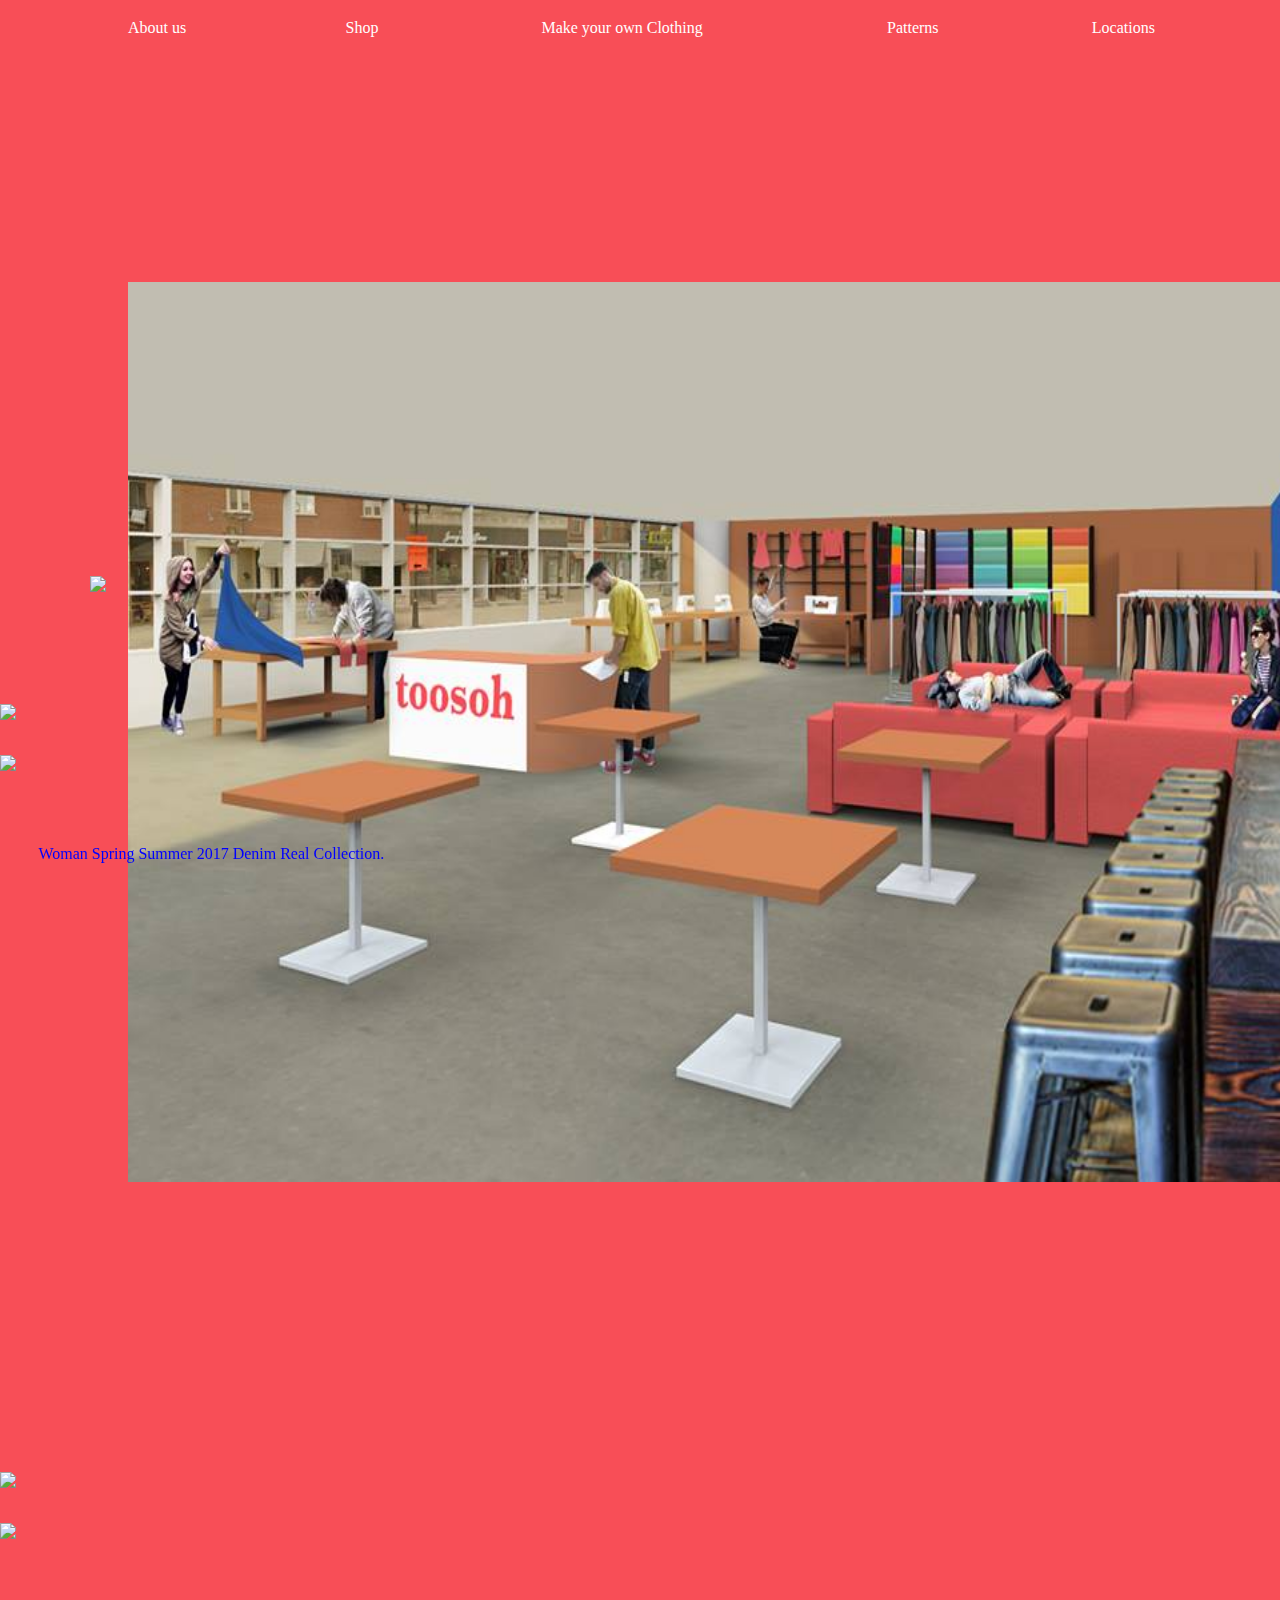
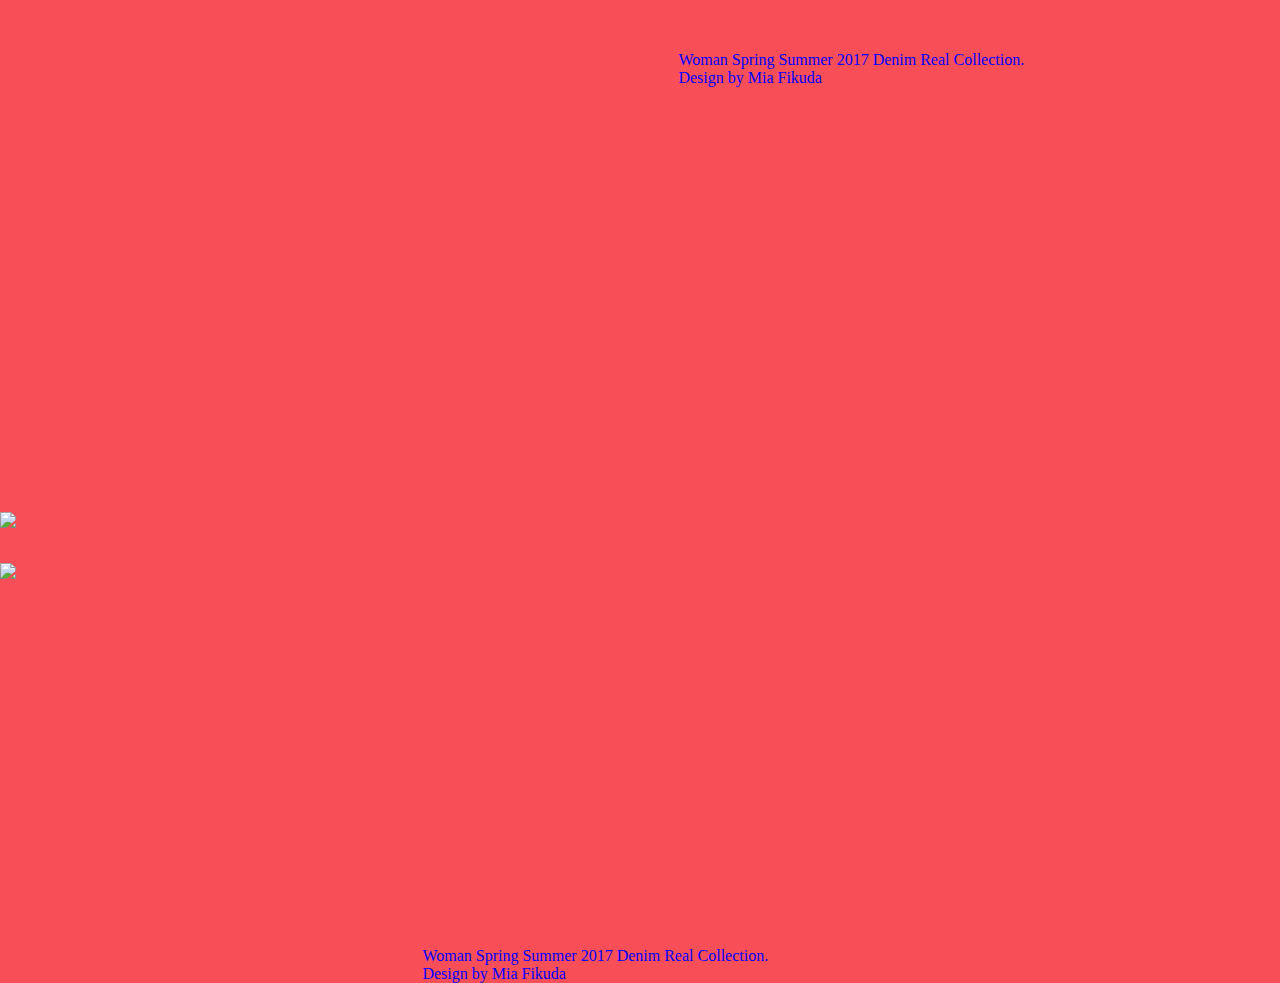
==== shop.html @ efaf29b5 "new image" ====
<!-- ************************************************************************
Daniel Munoz
MACONDO

************************************************************************ -->

<!DOCTYPE html>

<html lang="en">

<head class="no-skrollr">
  <meta http-equiv="content-type" content="text/html; charset=utf-8">

  <title>Too Soh</title>

  <!-- **************************- LINKS -**********************************-->

  <link rel="stylesheet" type="text/css" href="css/style.css" />

  <!-- jQuery  -->
  <script src="https://ajax.googleapis.com/ajax/libs/jquery/3.1.1/jquery.min.js"></script>

  <!-- jQuery UI -->
  <link rel="stylesheet" href="https://ajax.googleapis.com/ajax/libs/jqueryui/1.12.1/themes/smoothness/jquery-ui.css">
  <script src="https://ajax.googleapis.com/ajax/libs/jqueryui/1.12.1/jquery-ui.min.js"></script>

  <!-- My Javascript  -->
  <script src="js/script.js" content="text/javascript"></script>

  <!-- ScrollMagic  -->
  <script src="https://cdnjs.cloudflare.com/ajax/libs/gsap/1.19.0/TweenMax.min.js"></script>
  <script src="js/ScrollMagic.min.js"></script>
  <script type="text/javascript" src="dist/skrollr.min.js"></script>

  <!-- Animation Plug-in  -->
  <script src="js/plugins/animation.gsap.min.js"></script>

</head>


  <!-- **************************- BODY -**********************************-->

<body>
  <div id="header" data-200="opacity:0.0;" data-400="opacity:1;">
    <a href="index.html"><p id="about">About us</p></a>
    <a href="shop.html"><p id="shop">Shop</p></a>
    <a href="make.html"><p id="make">Make your own Clothing</p></a>
    <a href="patterns.html"><p id="patterns">Patterns</p></a>
    <a href="locations.html"><p id="locations">Locations</p></a>
  </div>

<div id="container">
    <div id="skrollr-body">

<img id="logo" data-0="margin-top: -39%; z-index:-2; " data-400=" margin-top: -60%; z-index:-2;" src="images/logo.png"> </img>

  <img id="grid" data-0="opacity:0.9;" data-100="opacity:0;" src="images/grid.png">
      <img id="promo1" data-0="margin-left:-60%;" data-500="margin-left:10%;" src="images/promo1.jpg">
      <p id="p1" data-200="opacity:0;" data-700="opacity:0.9;">Woman Spring Summer 2017 Denim Real Collection.</p>
      <img id="pricer1" data-0="margin-left:110%;" data-500="margin-left:66%;" src="images/pricer.png">

      <img id="promo2" data-700="margin-left:100%;" data-1200="margin-left:60%;" src="images/promo2.jpg">
      <p id="p2"data-700="opacity:0;" data-1200="opacity:0.9;">Woman Spring Summer 2017 Denim Real Collection. Design by Mia Fikuda</p>
      <img id="pricer2" data-700="margin-left:-60%;" data-1200="margin-left:16%;" src="images/pricer.png">

      <img id="promo3" data-1400="margin-left:-60%;" data-2000="margin-left:10%;" src="images/promo3.jpg">
      <p id="p3"data-1400="opacity:0;" data-2000="opacity:0.9;">Woman Spring Summer 2017 Denim Real Collection. Design by Mia Fikuda</p>
      <img id="pricer3" data-1400="margin-left:110%;" data-2000="margin-left:66%;" src="images/pricer.png">
    </div>
    </div>
<img id="logo_red" src="images/place.jpg"> </img>
</body>


  	<script type="text/javascript">
  	skrollr.init({
  		render: function(data) {
  			//Loop
  			data.curTop === data.maxTop
  		}
  	});
  	</script>


</html>
---- css/style.css ----
/*
Daniel Munoz
*/

@font-face {
    font-family: cinzel;
    src: url(../fonts/Cinzel-Regular.ttf);
}

@font-face {
    font-family: montserrat;
    src: url(../fonts/Montserrat-Thin.ttf);
}

@font-face {
    font-family: montserratRegular;
    src: url(../fonts/Montserrat-Regular.ttf);
}

body {
  background-color: #f84e57;
  margin: 0;
  padding: 0;
}

/* ------------------ Header ------------------- */

#header{
  position: fixed;
  background-color: #f84e57;
  background-size: 50%;
  width: 100%;
  height: 10%;
  z-index: 7;
  margin-top: -45%;
}


#about{
font-family: montserratRegular;
position:absolute;
margin-left:10%;
font-size: 1em;
margin-top: 1.5%;
color: white;
width: 20%;
-webkit-transition: 0.3s; /* Safari */
  transition: 1s;
}

#about:hover {
font-weight: bolder;
color: blue;
}

#shop{
  font-family: montserratRegular;
  position:absolute;
  margin-left:27%;
  font-size: 1em;
  margin-top: 1.5%;
  color: white;
  width: 20%;
  -webkit-transition: 0.3s; /* Safari */
    transition: 1s;
}

#shop:hover {
  font-weight: bolder;
  color: blue;
}

#make{
  font-family: montserratRegular;
  position:absolute;
  margin-left:42.3%;
  font-size: 1em;
  margin-top: 1.5%;
  color: white;
  width: 20%;
  -webkit-transition: 0.3s; /* Safari */
    transition: 1s;
}

#make:hover {
  font-weight: bolder;
  color: blue;
}

#patterns{
  font-family: montserratRegular;
  position:absolute;
  margin-left:69.3%;
  font-size: 1em;
  margin-top: 1.5%;
  color: white;
  width: 20%;
  -webkit-transition: 0.3s; /* Safari */
    transition: 1s;
}

#patterns:hover {
  font-weight: bolder;
  color: blue;
}

#locations{
  font-family: montserratRegular;
  position:absolute;
  margin-left:85.3%;
  font-size: 1em;
  margin-top: 1.5%;
  color: white;
  width: 20%;
  -webkit-transition: 0.3s; /* Safari */
    transition: 1s;
}

#locations:hover {
  font-weight: bolder;
  color: blue;
}

h1{
  position: absolute;
  font-family:montserratRegular;
   font-weight: 100;
  color: #f84e57;
  z-index: 6;
}

#h1n1{

 font-size: 1.4em;
  position: absolute;
  margin-top: -40%;
    width: 40%;
  margin-left: 40%;
  color: #0202ff;
}

h2{
  position: static;
  font-family:montserratRegular;
   font-weight: 100;
  font-size: 0.8em;
  color: white;
  text-align: center;
  padding-top: 35%;
}

#container{
  margin-top: 45%;
  width: 100%;
  height: 100%;
  overflow-x: hidden;
  overflow-y: scroll;
  z-index: 1;
}


/* ------------------ Contents ------------------- */

#logo{
  position: absolute;
  margin-left: 7%;
  width: 90%;
  z-index: 6;
}

#grid{
    position: fixed;
    z-index: 1;
    margin-top: -45%;
    max-width: 110%;
}

#video{
  background-color: #fce8bf;
  position:absolute;
  margin-top: 5%;
  width: 100%;
  height: 87.4%;
  z-index: 3;
  margin-left:-42;
}

#video2{
  background-image: url("../images/map.jpg");
  position:absolute;
  width: 100%;
  height: 87.4%;
  z-index: 3;
  margin-top: 5%;
}

#video4{
  background-color: white;
  position:absolute;
  margin-top: 5%;
  width: 100%;
  height: 87.4%;
  z-index: 3;
  margin-left:-42;
}

#girl{
  max-width: 35%;
  position: absolute;
  margin-left: 10%;
    margin-top: 5%;
    z-index: 6;
}

#video_1{
  position: absolute;
  margin-left: 14.9%;
    margin-top: 5.5%;
    z-index: 5;
}

/* ------------------ Logos ------------------- */

#logo1{
  position: absolute;
  margin-left: 22%;
  max-width: 10%;
    margin-top: -30%;
    z-index: 5;
}

#logo2{
  position: absolute;
  margin-left: 37%;
  max-width: 7%;
    margin-top: -34%;
    z-index: 5;
}

#logo3{
  position: absolute;
  margin-left: 58.9%;
  max-width: 14%;
    margin-top: -20%;
    z-index: 5;
}

#logo4{
  position: absolute;
  margin-left: 68%;
  max-width: 9.3%;
    margin-top: -29.3%;
    z-index: 5;
}

#logo5{
  position: absolute;
  margin-left: 32.4%;
  max-width: 9%;
    margin-top: -22.3%;
    z-index: 5;
}

#logo6{
  position: absolute;
  margin-left: 45.6%;
  max-width: 8%;
    margin-top: -21.3%;
    z-index: 5;
}

#logo7{
  position: absolute;
  margin-left: 50.3%;
  max-width: 9.9%;
    margin-top: -30%;
    z-index: 5;
}

#logo8{
  position: absolute;
  margin-left: 76.3%;
  max-width: 5.7%;
    margin-top: -22.2%;
    z-index: 5;
}

#logo9{
  position: absolute;
  margin-left: 16.3%;
  max-width: 12%;
    margin-top: -19.2%;
    z-index: 5;
}

#logo10{
  position: absolute;
  margin-left: 26%;
  max-width: 6.6%;
    margin-top: -12.2%;
    z-index: 5;
}

#logo11{
  position: absolute;
  margin-left: 38%;
  max-width: 9.6%;
    margin-top: -10.6%;
    z-index: 5;
}

#logo12{
  position: absolute;
  margin-left: 51%;
  max-width: 13.6%;
    margin-top: -11.2%;
    z-index: 5;
}

#logo13{
  position: absolute;
  margin-left: 67%;
  max-width: 10%;
    margin-top: -10.2%;
    z-index: 5;
}


/* ------------------ shop ------------------- */

#promo1{
  position: absolute;
  z-index: 1;
  margin-top: 10%;
  max-width: 40%;
}

#p1{
  font-family: montserratRegular;
  color: blue;
  position: absolute;
  z-index: 1;
  max-width: 40%;
  margin-top: 21%;
  margin-left:3%;
}

#pricer1{
  position: absolute;
  z-index: 1;
  margin-top: 14%;
  max-width: 16%;
}

#promo2{
  position: absolute;
  z-index: 1;
  margin-top: 70%;
  max-width: 33%;
}

#p2{
  font-family: montserratRegular;
  color: blue;
  position: absolute;
  z-index: 1;
  max-width: 30%;
  margin-top: 84%;
  margin-left:53%;
}

#pricer2{
  position: absolute;
  z-index: 1;
  margin-top: 74%;
  max-width: 16%;
}

#promo3{
  position: absolute;
  z-index: 1;
  margin-top: 120%;
  max-width: 33%;
}

#p3{
  font-family: montserratRegular;
  color: blue;
  position: absolute;
  z-index: 1;
  max-width: 30%;
  margin-top: 154%;
  margin-left:33%;
}

#pricer3{
  position: absolute;
  z-index: 1;
  margin-top: 124%;
  max-width: 16%;
}

#logo_red{
  position: absolute;
  margin-top: -23%;
  margin-left: 0%;
  margin-left: 10%;
  max-width: 100%;
  height:100% ;
}

.make{
  font-family: montserratRegular;
  display: block;
  color: blue;
  position: relative;
  z-index: 2;
  margin-top: 5.9%;
  max-width: 37%;
  margin-left:9%;
  font-size: 13px;
}

#chica{
  max-width: 55%;
  z-index: 1;
}



/* ------------------ Scrolling JQuery Plugg-in ------------------- */

.skrollable {
	position:fixed;
	z-index:100;
}
.skrollable .skrollable {
	position:absolute;
}
.skrollable .skrollable .skrollable {
	position:static;
}
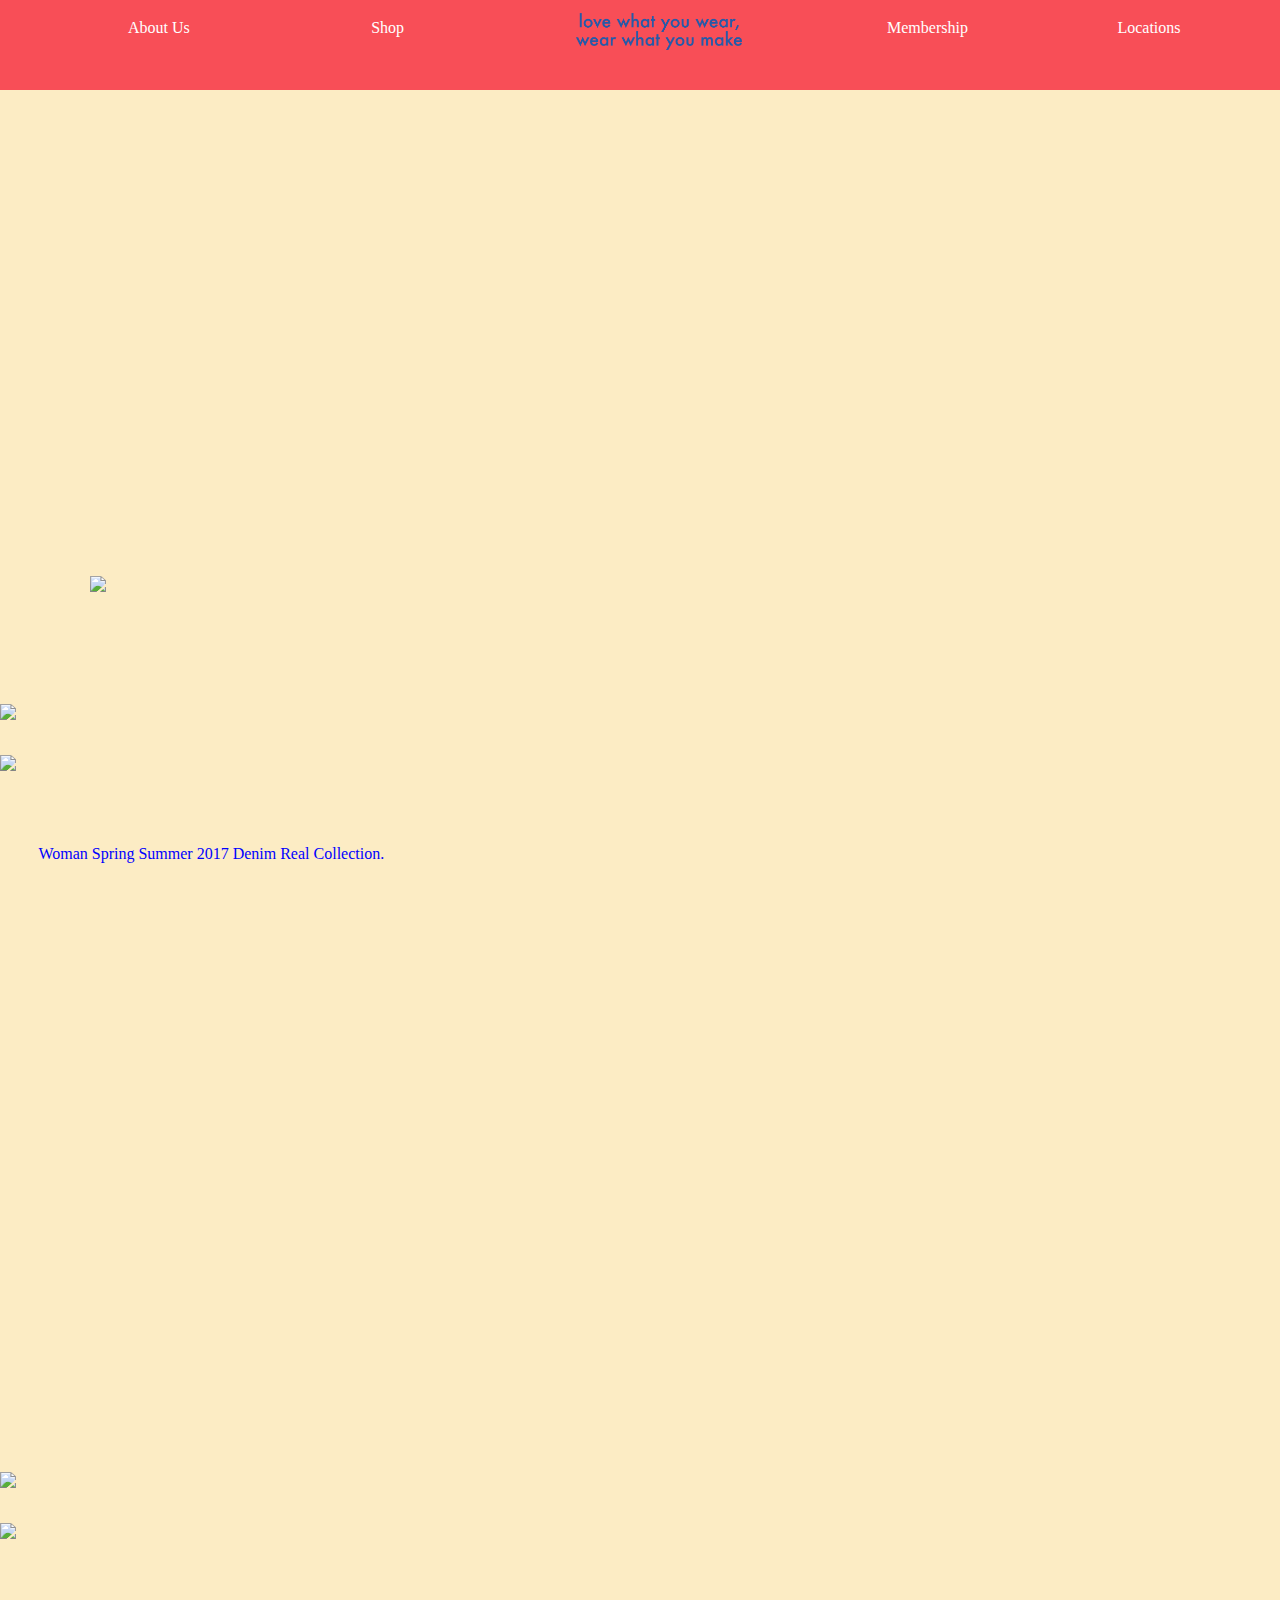
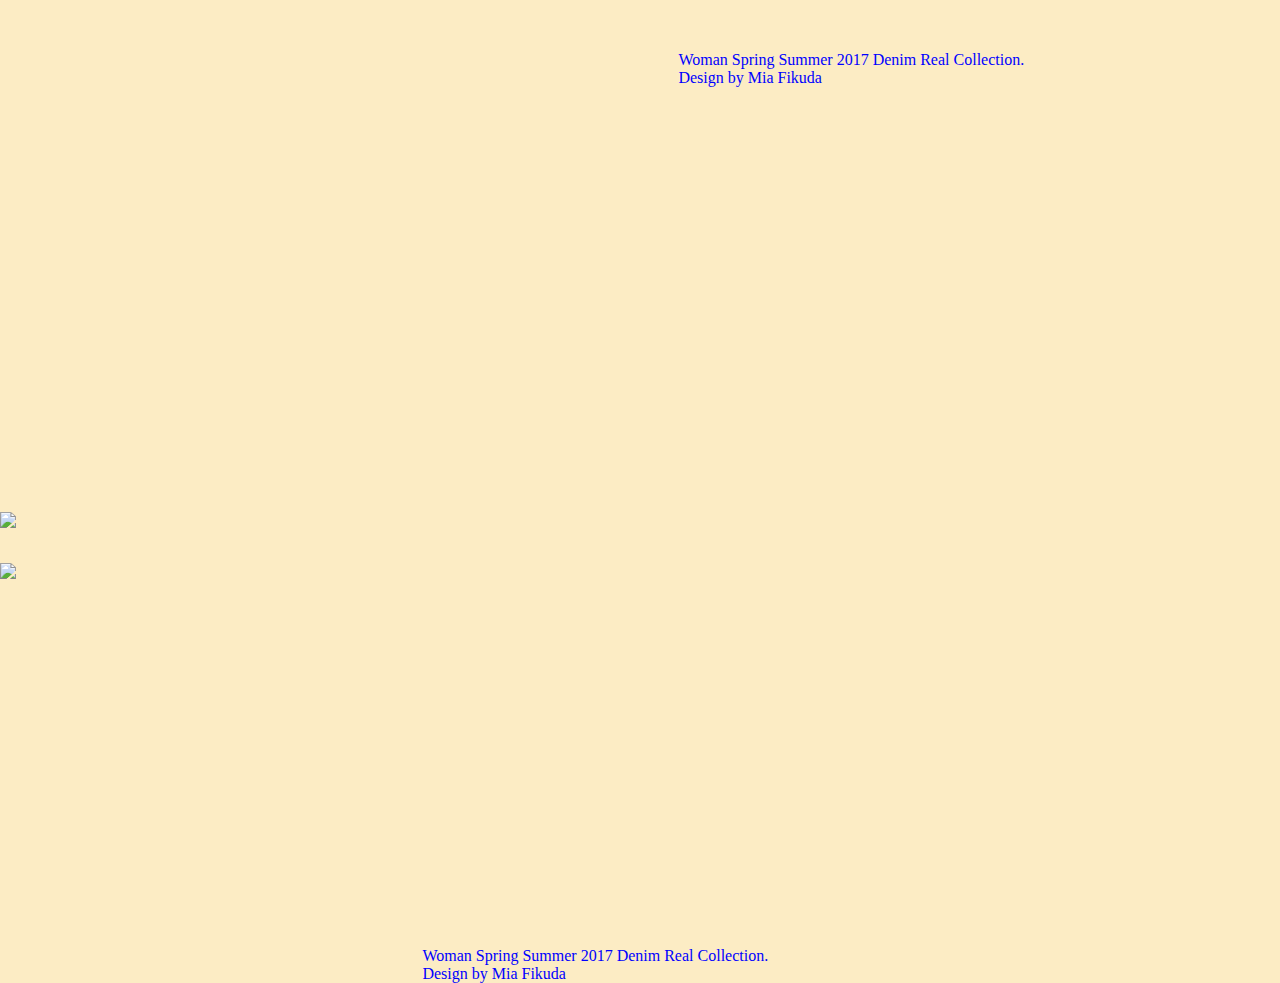
==== commit 3ca2102f: "new stuff" ====
--- a/shop.html
+++ b/shop.html
@@ -42,17 +42,17 @@
 
 <body>
   <div id="header" data-200="opacity:0.0;" data-400="opacity:1;">
-    <a href="index.html"><p id="about">About us</p></a>
+    <a href="index.html"><p id="about">About Us</p></a>
     <a href="shop.html"><p id="shop">Shop</p></a>
-    <a href="make.html"><p id="make">Make your own Clothing</p></a>
-    <a href="patterns.html"><p id="patterns">Patterns</p></a>
+            <img id="sentence" src="../images/sentence.png">
+    <a href="patterns.html"><p id="patterns">Membership</p></a>
     <a href="locations.html"><p id="locations">Locations</p></a>
   </div>
 
 <div id="container">
     <div id="skrollr-body">
 
-<img id="logo" data-0="margin-top: -39%; z-index:-2; " data-400=" margin-top: -60%; z-index:-2;" src="images/logo.png"> </img>
+<img id="logo" data-0="margin-top: -39%;; " data-400=" margin-top: -60%;;" src="images/logo_red.png"> </img>
 
   <img id="grid" data-0="opacity:0.9;" data-100="opacity:0;" src="images/grid.png">
       <img id="promo1" data-0="margin-left:-60%;" data-500="margin-left:10%;" src="images/promo1.jpg">
@@ -68,7 +68,6 @@
       <img id="pricer3" data-1400="margin-left:110%;" data-2000="margin-left:66%;" src="images/pricer.png">
     </div>
     </div>
-<img id="logo_red" src="images/place.jpg"> </img>
 </body>
 
 
--- a/css/style.css
+++ b/css/style.css
@@ -19,7 +19,7 @@
 }
 
 body {
-  background-color: #f84e57;
+  background-color: #fcecc4;
   margin: 0;
   padding: 0;
 }
@@ -57,7 +57,7 @@
 #shop{
   font-family: montserratRegular;
   position:absolute;
-  margin-left:27%;
+  margin-left:29%;
   font-size: 1em;
   margin-top: 1.5%;
   color: white;
@@ -69,6 +69,13 @@
 #shop:hover {
   font-weight: bolder;
   color: blue;
+}
+
+#sentence{
+  position:absolute;
+  margin-left:45%;
+  margin-top: 1%;
+  width: 13%;
 }
 
 #make{
@@ -108,7 +115,7 @@
 #locations{
   font-family: montserratRegular;
   position:absolute;
-  margin-left:85.3%;
+  margin-left:87.3%;
   font-size: 1em;
   margin-top: 1.5%;
   color: white;
@@ -126,7 +133,7 @@
   position: absolute;
   font-family:montserratRegular;
    font-weight: 100;
-  color: #f84e57;
+  color: #255aa8;
   z-index: 6;
 }
 
@@ -137,7 +144,7 @@
   margin-top: -40%;
     width: 40%;
   margin-left: 40%;
-  color: #0202ff;
+  color: #255aa8;
 }
 
 h2{
@@ -170,10 +177,10 @@
 }
 
 #grid{
-    position: fixed;
+    position: absolute;
     z-index: 1;
     margin-top: -45%;
-    max-width: 110%;
+    max-width: 100%;
 }
 
 #video{
@@ -186,6 +193,30 @@
   margin-left:-42;
 }
 
+#information{
+  position: static;
+  background-color: #345c9b;
+  height:400px;
+}
+
+#information #para_1{
+  position:static;
+  font-family:montserratRegular;
+  font-size: 1.5em;
+  color:white;
+  padding-top: 3%;
+  padding-left: 2%;
+}
+
+
+#logo_red{
+  position: static;
+  margin-top: 8%;
+  margin-left: 13%;
+  max-width: 100%;
+  max-height:100% ;
+}
+
 #video2{
   background-image: url("../images/map.jpg");
   position:absolute;
@@ -220,7 +251,26 @@
     z-index: 5;
 }
 
+#member{
+  position:static;
+  margin-top: 10%;
+  margin-left: 10%;
+  padding-bottom: 12%;
+}
+
 /* ------------------ Logos ------------------- */
+
+#logos{
+  margin-top: 7%;
+position: static;
+
+}
+
+#logos2{
+  margin-top: 35%;
+position: static;
+
+}
 
 #logo1{
   position: absolute;
@@ -399,15 +449,6 @@
   z-index: 1;
   margin-top: 124%;
   max-width: 16%;
-}
-
-#logo_red{
-  position: absolute;
-  margin-top: -23%;
-  margin-left: 0%;
-  margin-left: 10%;
-  max-width: 100%;
-  height:100% ;
 }
 
 .make{
